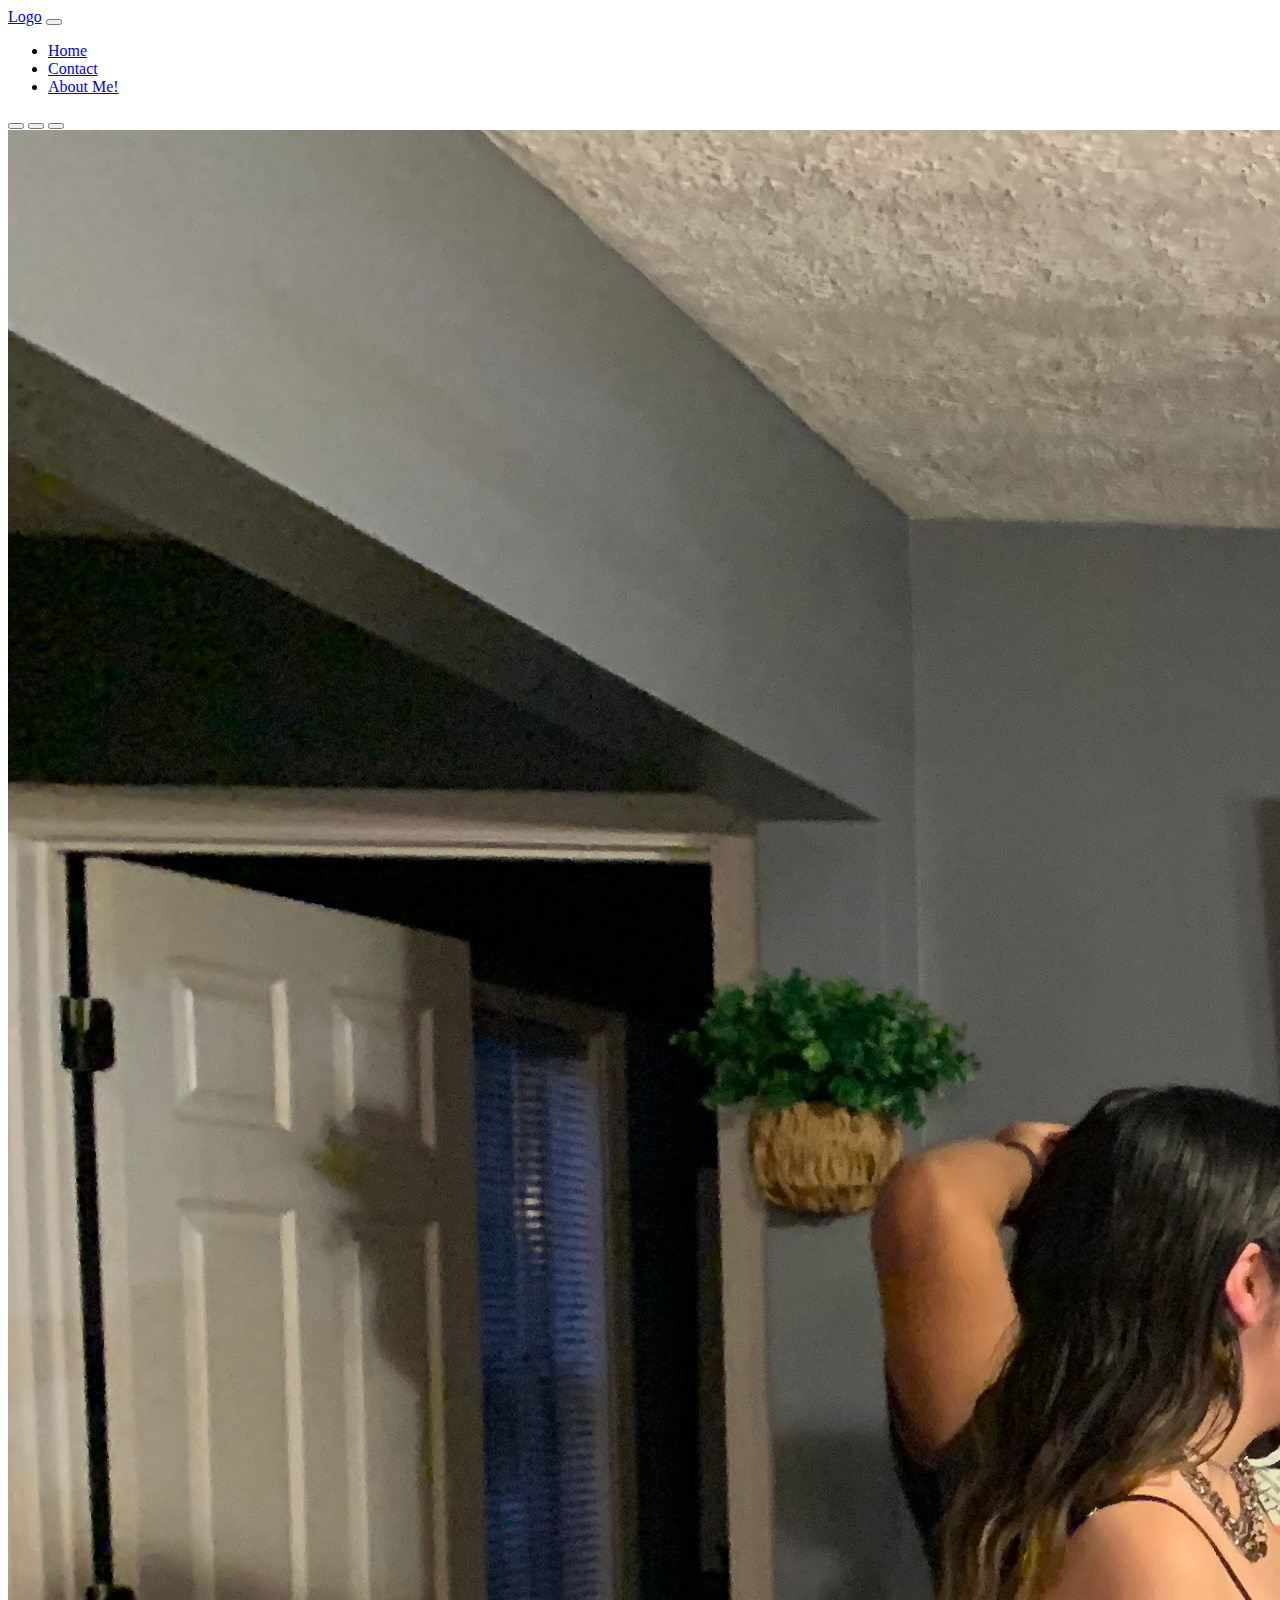
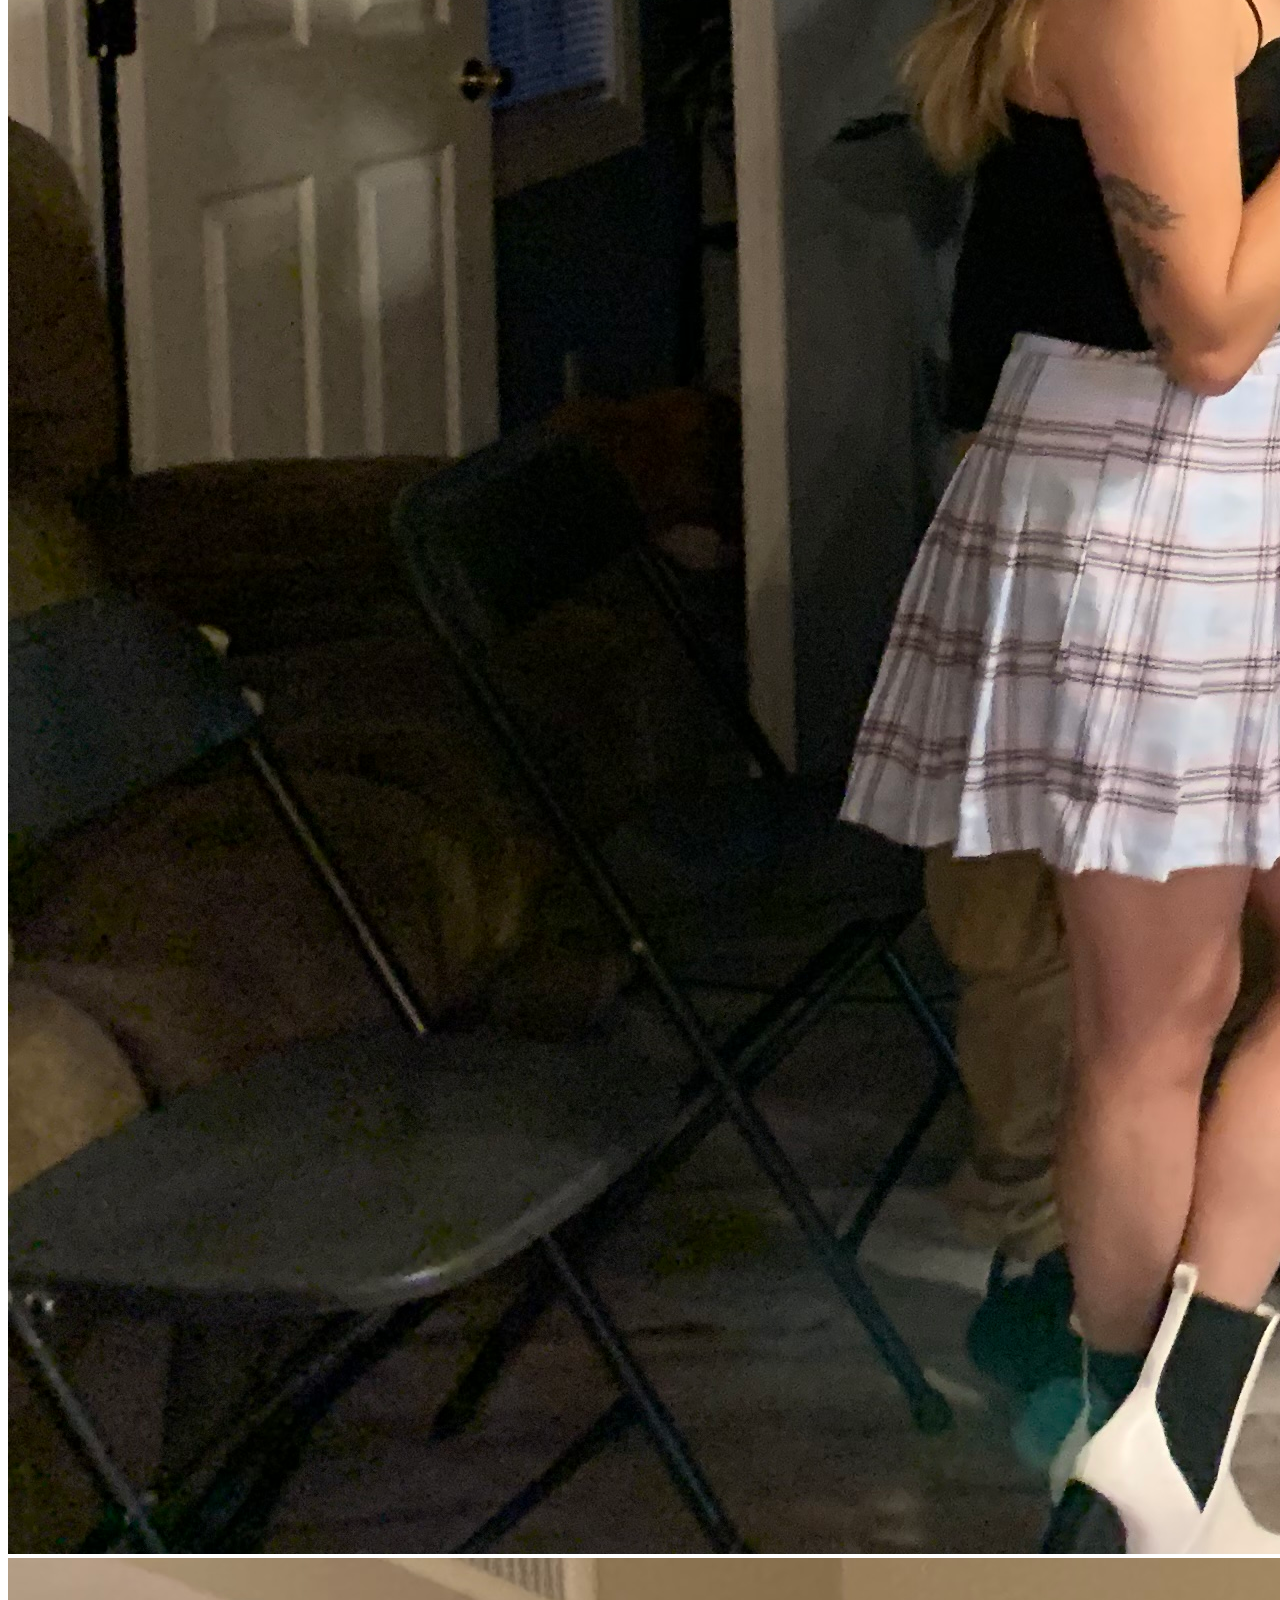
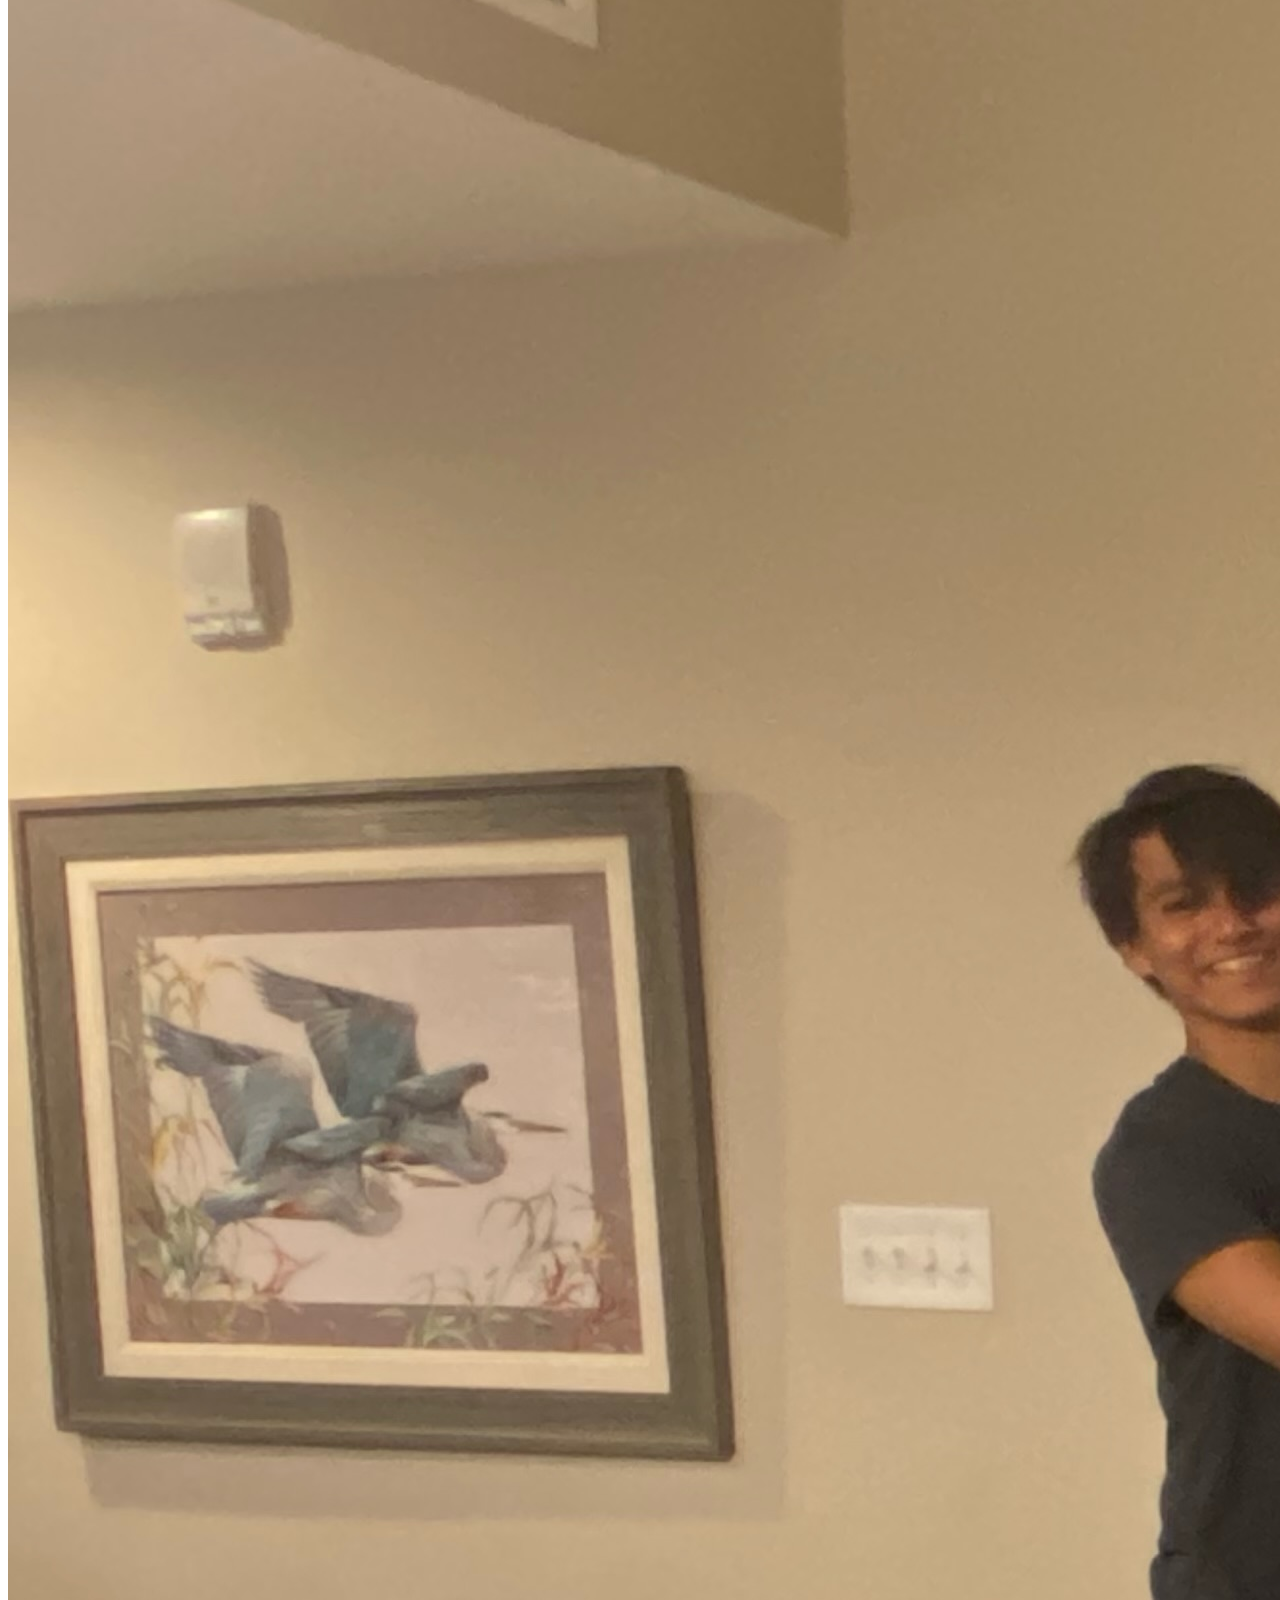
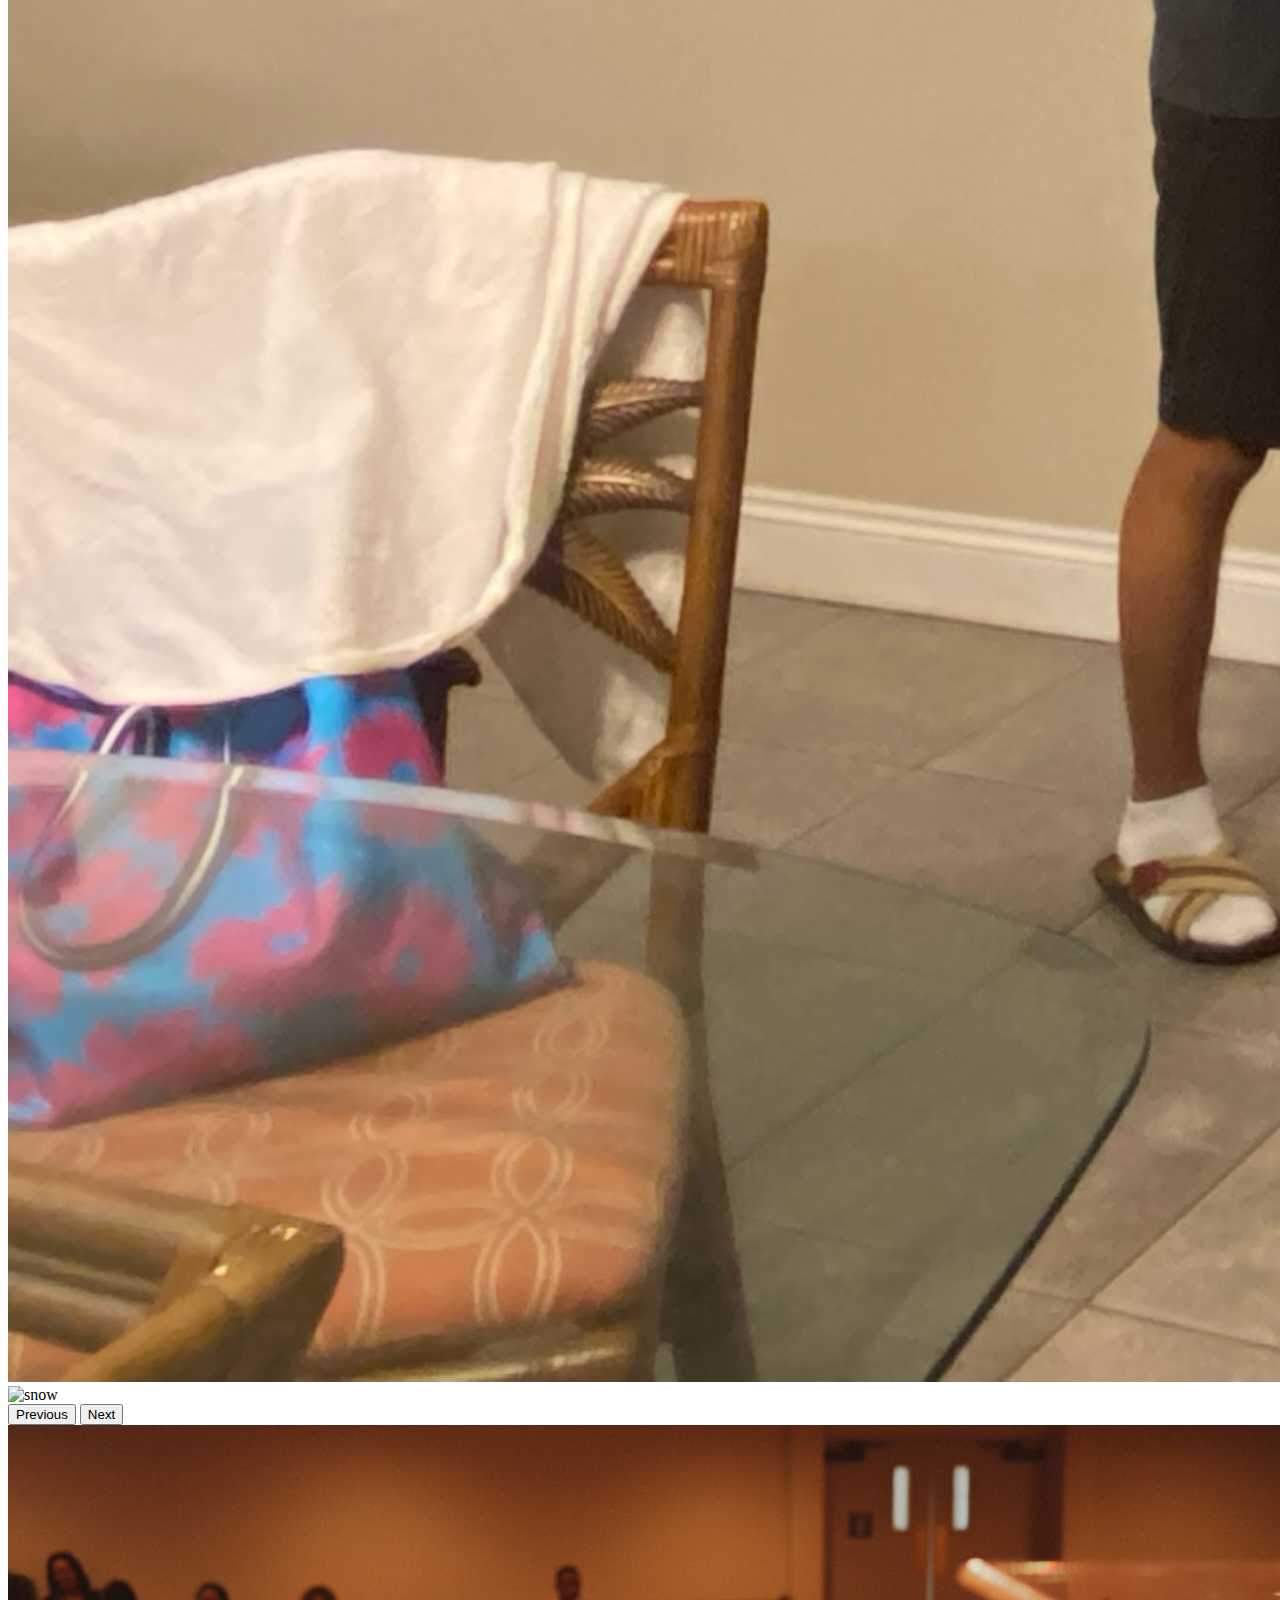
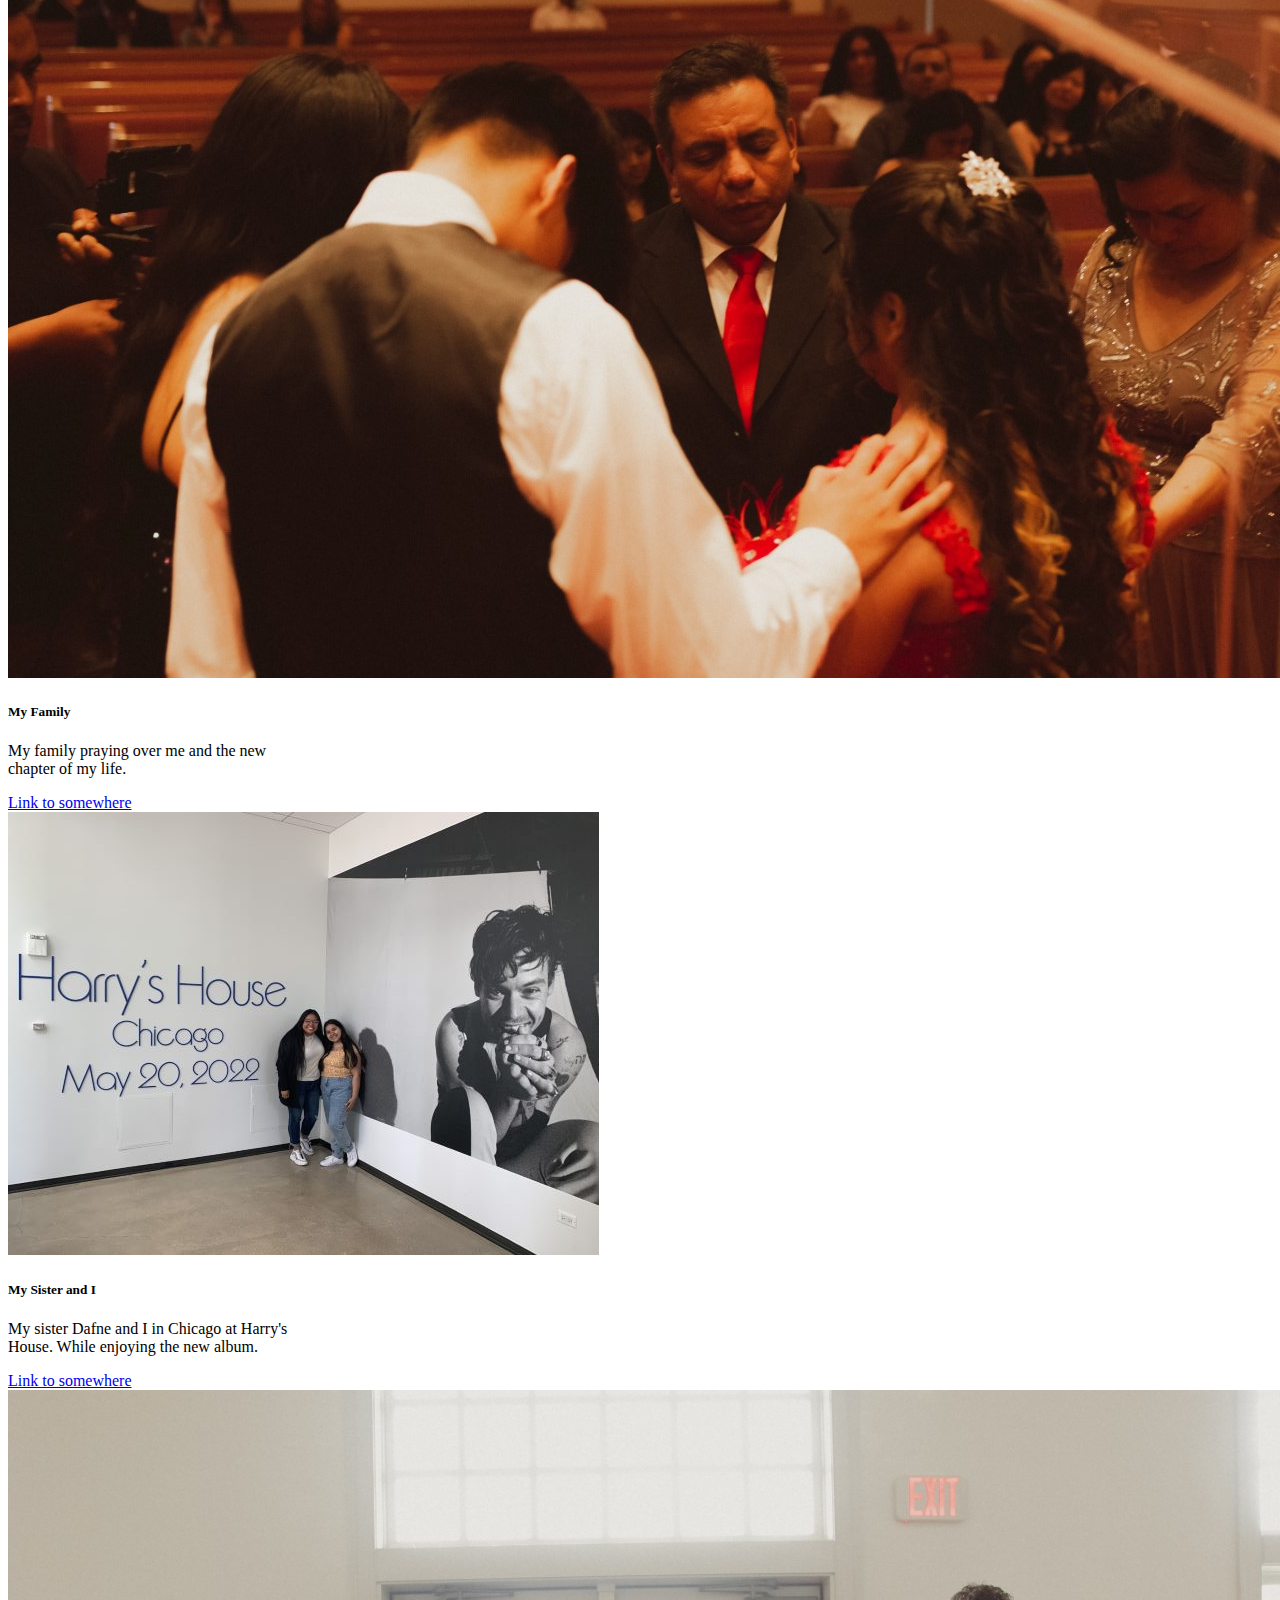
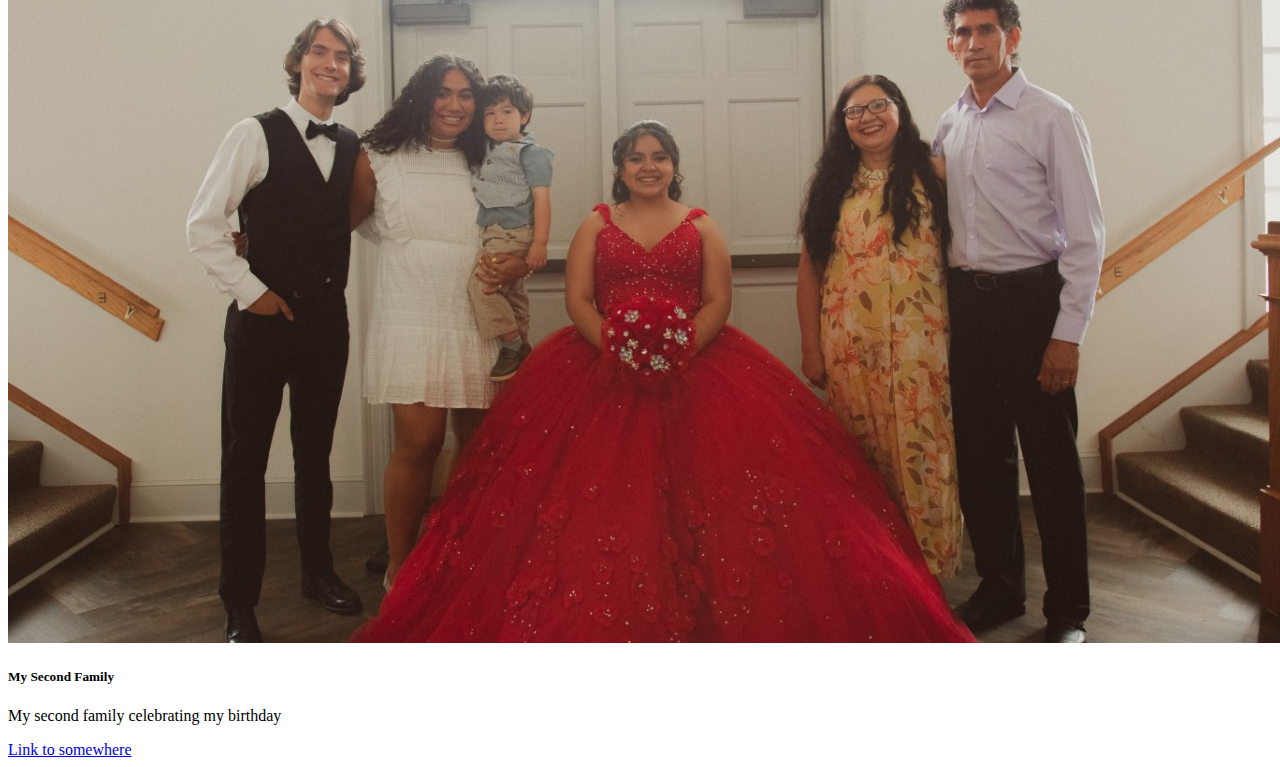
==== index.html @ c64272f9 "ie" ====
<!doctype html>
<html lang="en">
  <head>
    <!-- Required meta tags -->
    <meta charset="utf-8">
    <meta name="viewport" content="width=device-width, initial-scale=1">

    <!-- Bootstrap CSS -->
    <link href="https://cdn.jsdelivr.net/npm/bootstrap@5.1.3/dist/css/bootstrap.min.css" rel="stylesheet" integrity="sha384-1BmE4kWBq78iYhFldvKuhfTAU6auU8tT94WrHftjDbrCEXSU1oBoqyl2QvZ6jIW3" crossorigin="anonymous">

    <title>Home</title>
  </head>
  <body>
<!--Navbar-->
    <nav class="navbar navbar-expand-lg navbar-dark bg-dark">
      <div class="container-fluid">
        <a class="navbar-brand" href="index.html">Logo</a>
        <button class="navbar-toggler" type="button" data-bs-toggle="collapse" data-bs-target="#navbarNav" aria-controls="navbarNav" aria-expanded="false" aria-label="Toggle navigation">
          <span class="navbar-toggler-icon"></span>
        </button>
        <div class="collapse navbar-collapse" id="navbarNav">
          <ul class="navbar-nav">
            <li class="nav-item">
              <a class="nav-link active" aria-current="page" href="#">Home</a>
            </li>
            <li class="nav-item">
              <a class="nav-link" href="contact.html">Contact</a>
            </li>
            <li class="nav-item">
              <a class="nav-link" href="about.html">About Me!</a>
            </li>
          </ul>
        </div>
      </div>
    </nav>

<!--Carousel-->
<div id="carouselExampleIndicators" class="carousel slide" data-bs-ride="carousel">
  <div class="carousel-indicators">
    <button type="button" data-bs-target="#carouselExampleIndicators" data-bs-slide-to="0" class="active" aria-current="true" aria-label="Slide 1"></button>
    <button type="button" data-bs-target="#carouselExampleIndicators" data-bs-slide-to="1" aria-label="Slide 2"></button>
    <button type="button" data-bs-target="#carouselExampleIndicators" data-bs-slide-to="2" aria-label="Slide 3"></button>
  </div>
  <div class="carousel-inner">
    <div class="carousel-item active">
      <img src="img/image0.jpeg" class="d-block w-100" alt="mountains">
    </div>
    <div class="carousel-item">
      <img src="img/image1.jpeg" class="d-block w-100" alt="red">
    </div>
    <div class="carousel-item">
      <img src="img/image2.jpeg" class="d-block w-100" alt="snow">
    </div>
  </div>
  <button class="carousel-control-prev" type="button" data-bs-target="#carouselExampleIndicators" data-bs-slide="prev">
    <span class="carousel-control-prev-icon" aria-hidden="true"></span>
    <span class="visually-hidden">Previous</span>
  </button>
  <button class="carousel-control-next" type="button" data-bs-target="#carouselExampleIndicators" data-bs-slide="next">
    <span class="carousel-control-next-icon" aria-hidden="true"></span>
    <span class="visually-hidden">Next</span>
  </button>
</div>

<!--Cards-->

<div class="container">
  <div class="row">
    <div class="col-md-4">
      <div class="card" style="width: 18rem;">
        <img src="img/image4.jpg" class="card-img-top" alt="mountains">
        <div class="card-body">
          <h5 class="card-title">My Family</h5>
          <p class="card-text">My family praying over me and the new chapter of my life.</p>
          <a href="#" class="btn btn-primary">Link to somewhere</a>
        </div>
      </div>
    </div>
    <div class="col-md-4">
      <div class="card" style="width: 18rem;">
        <img src="img/image3.jpg" class="card-img-top" alt="red">
        <div class="card-body">
          <h5 class="card-title">My Sister and I</h5>
          <p class="card-text">My sister Dafne and I in Chicago at Harry's House. While enjoying the new album.</p>
          <a href="#" class="btn btn-primary">Link to somewhere</a>
        </div>
      </div>
    </div>
    <div class="col-md-4">
      <div class="card" style="width: 18rem;">
        <img src="img/image5.jpg" class="card-img-top" alt="snow">
        <div class="card-body">
          <h5 class="card-title">My Second Family</h5>
          <p class="card-text">My second family celebrating my birthday</p>
          <a href="#" class="btn btn-primary">Link to somewhere</a>
        </div>
      </div>
    </div>
  </div>
</div>

    <!-- Option 1: Bootstrap Bundle with Popper -->
    <script src="https://cdn.jsdelivr.net/npm/bootstrap@5.1.3/dist/js/bootstrap.bundle.min.js" integrity="sha384-ka7Sk0Gln4gmtz2MlQnikT1wXgYsOg+OMhuP+IlRH9sENBO0LRn5q+8nbTov4+1p" crossorigin="anonymous"></script>

  </body>
</html>
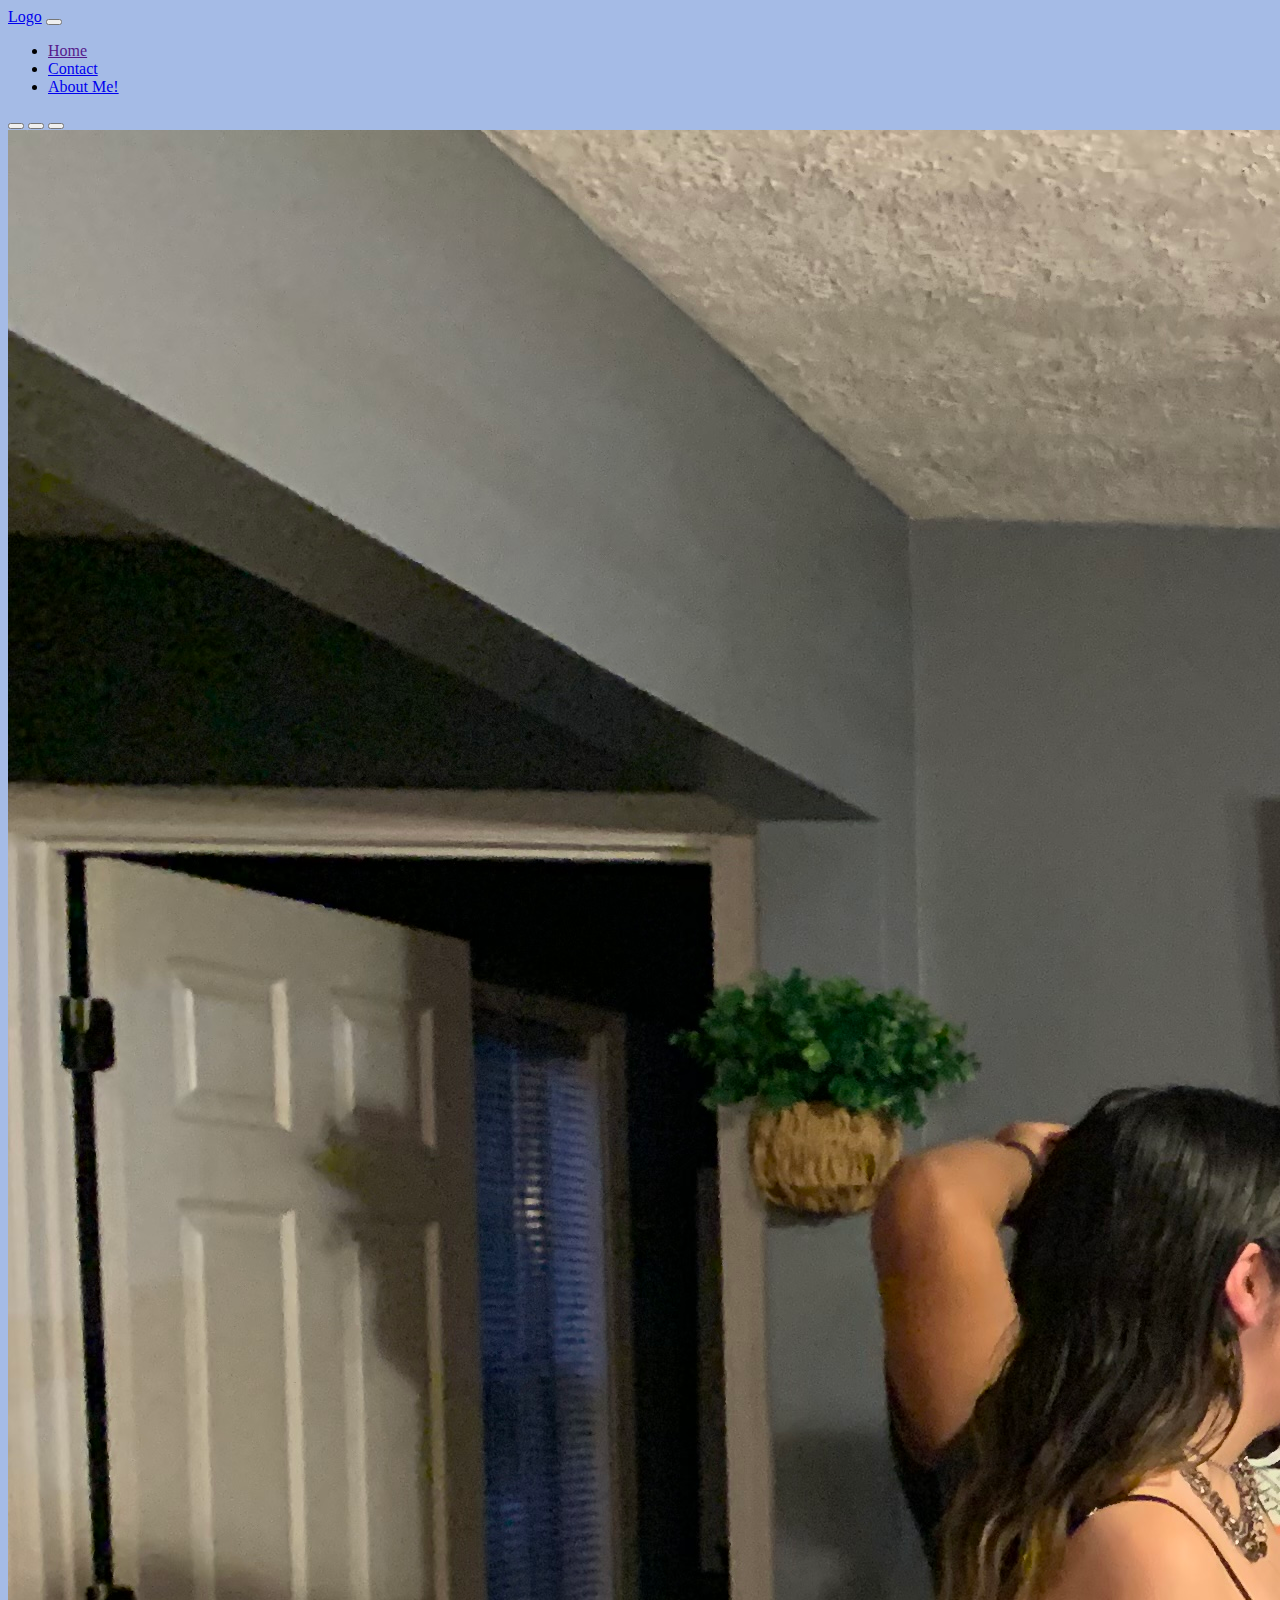
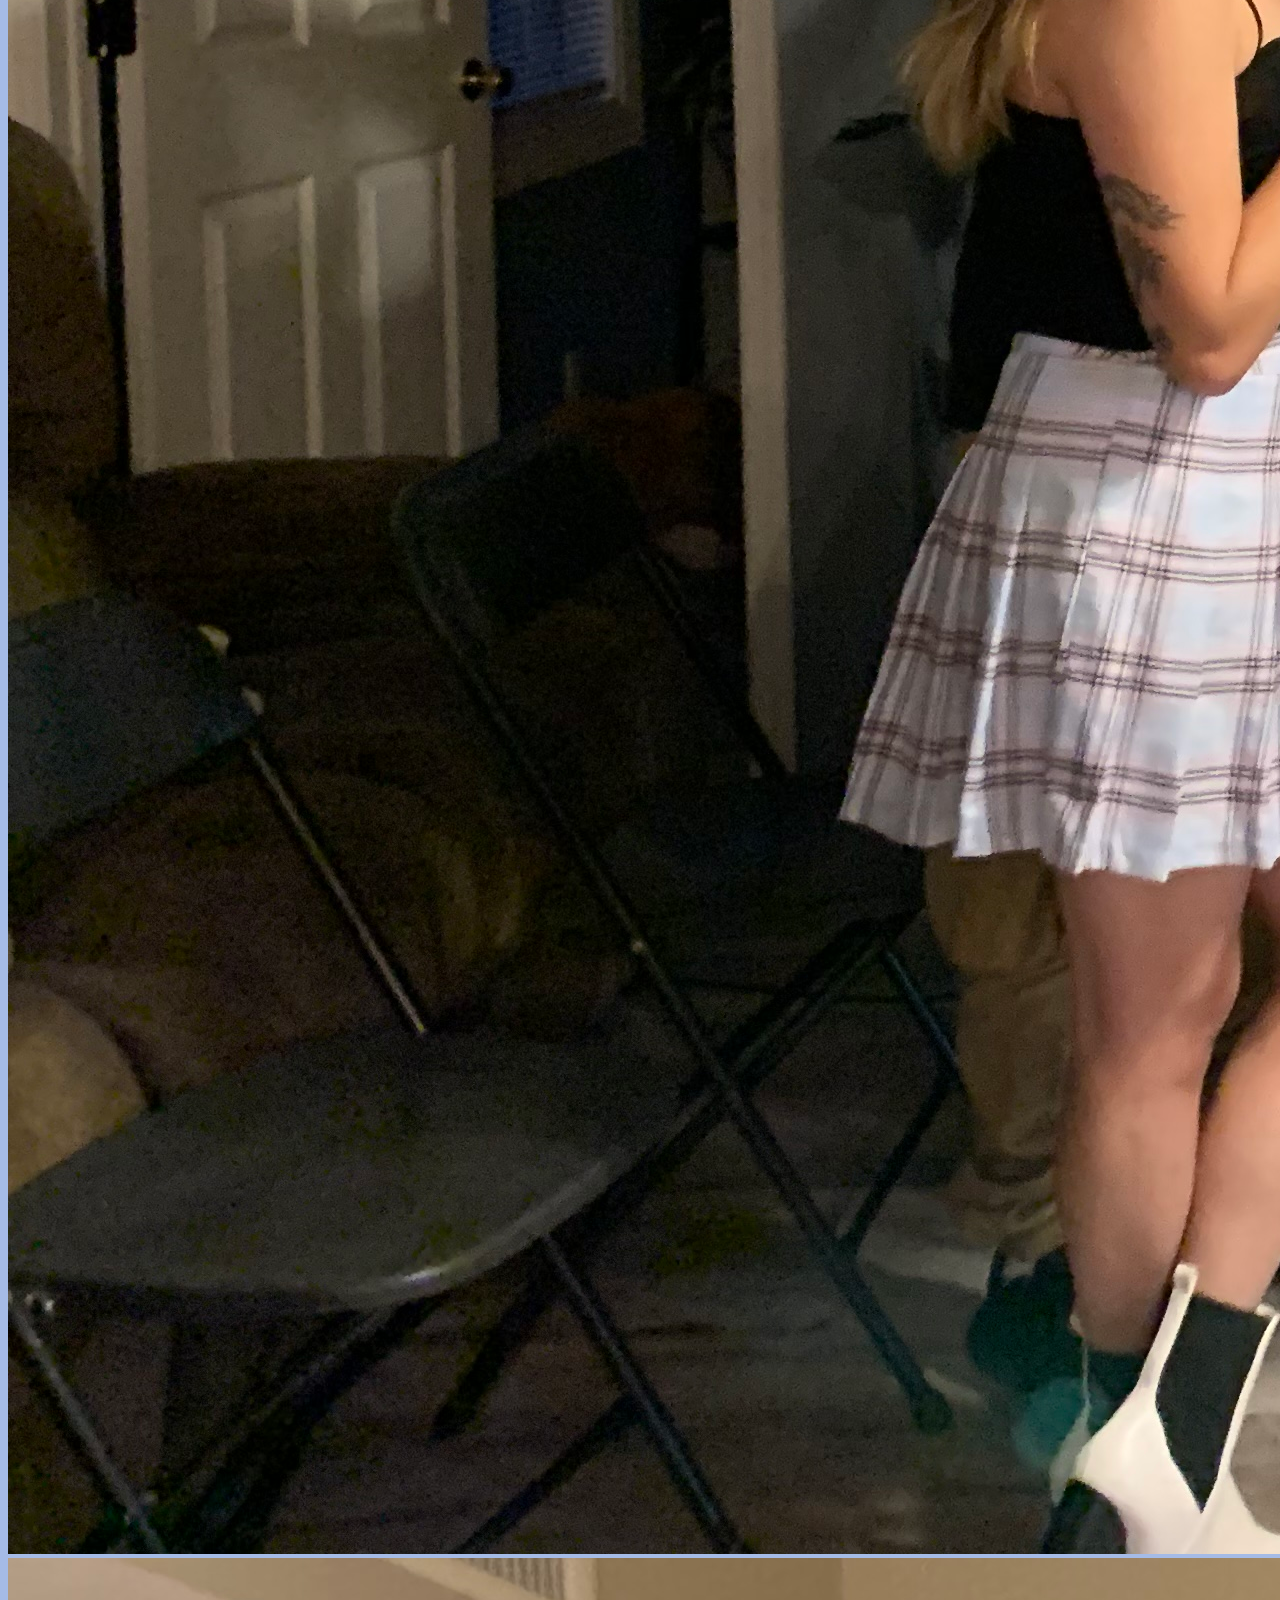
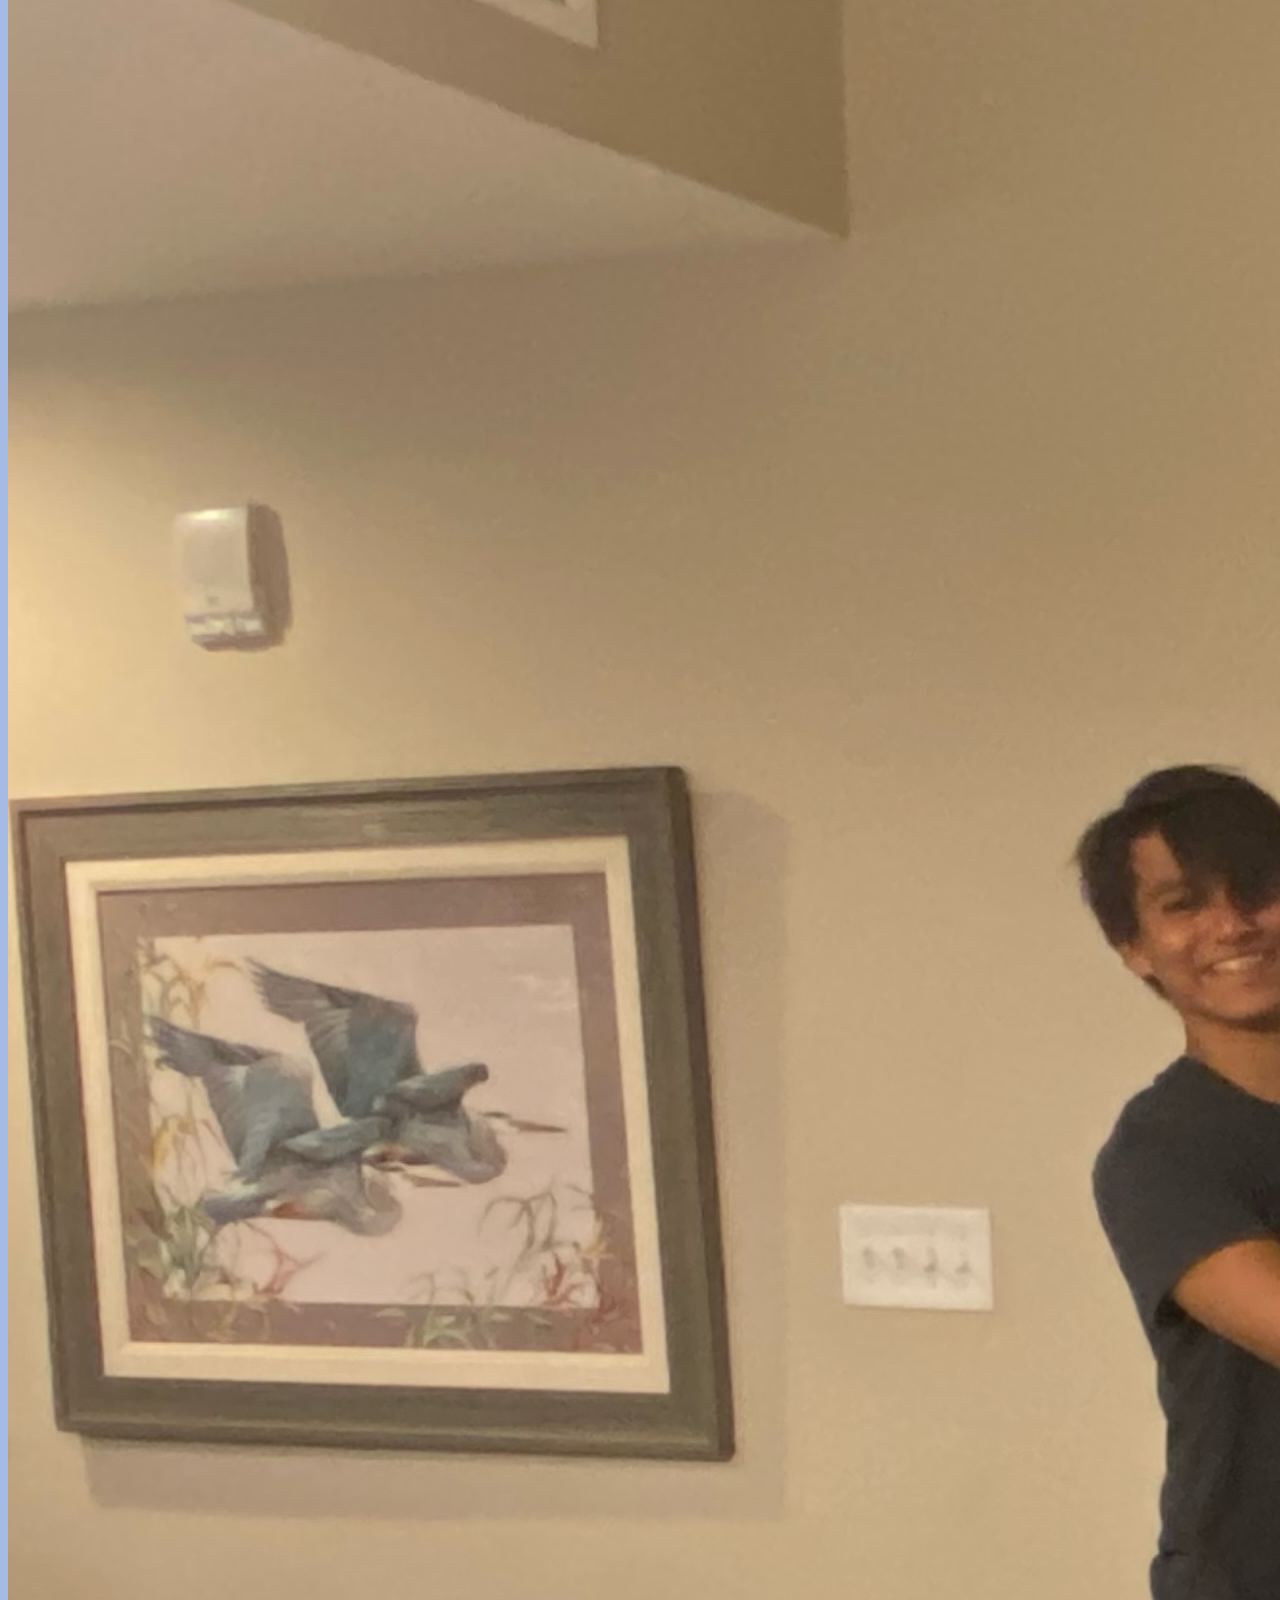
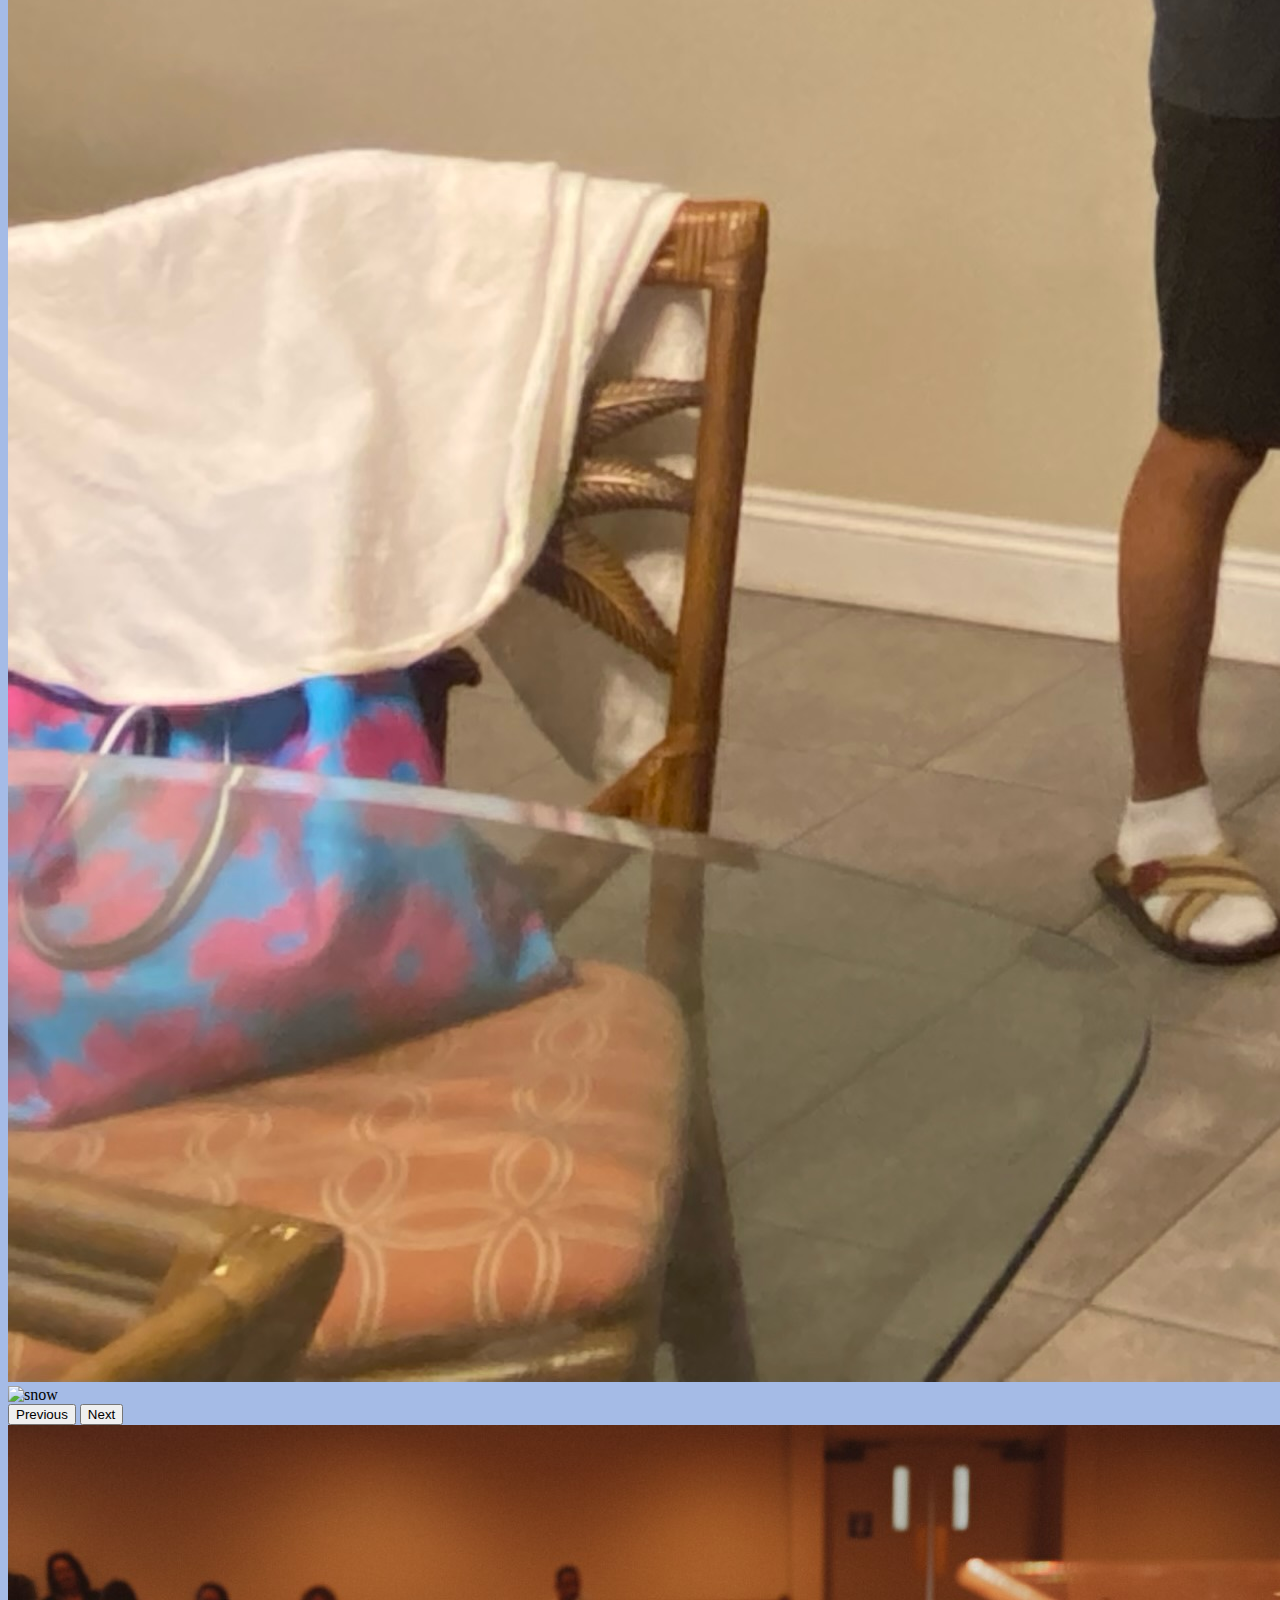
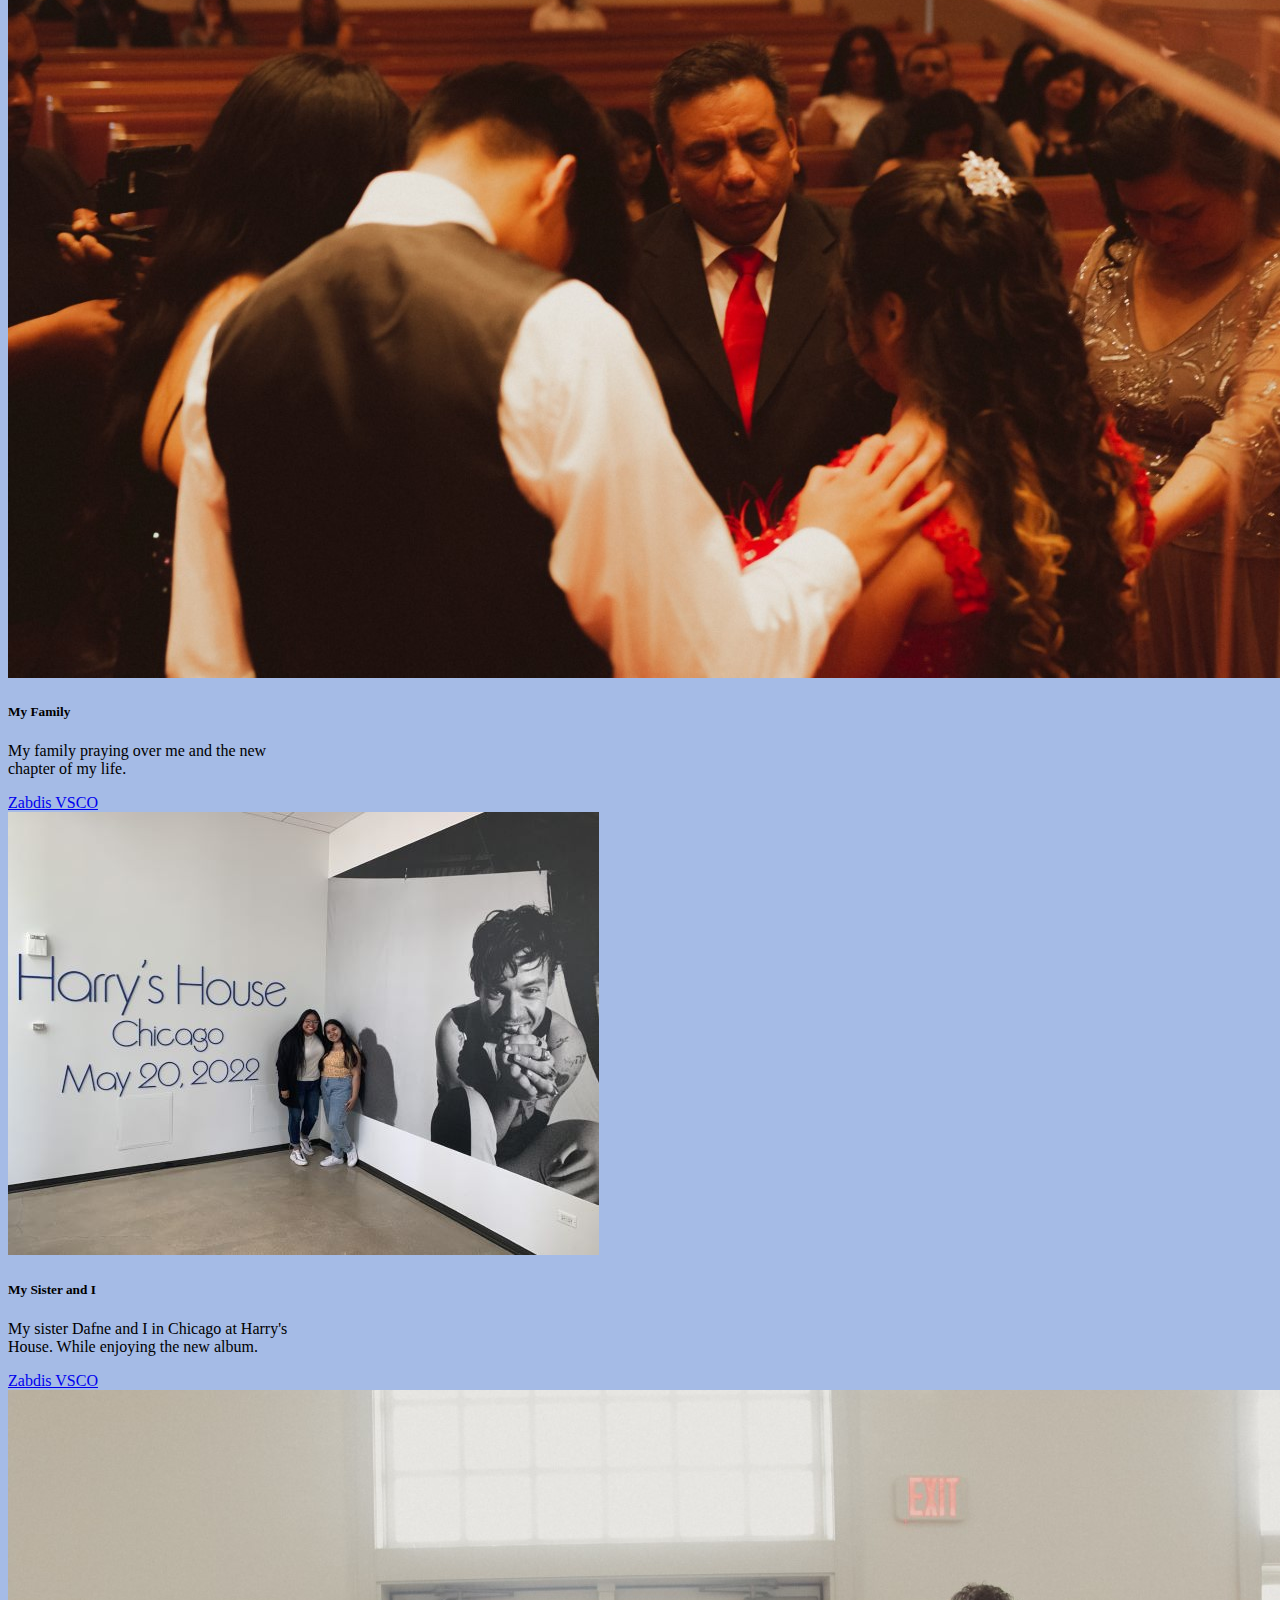
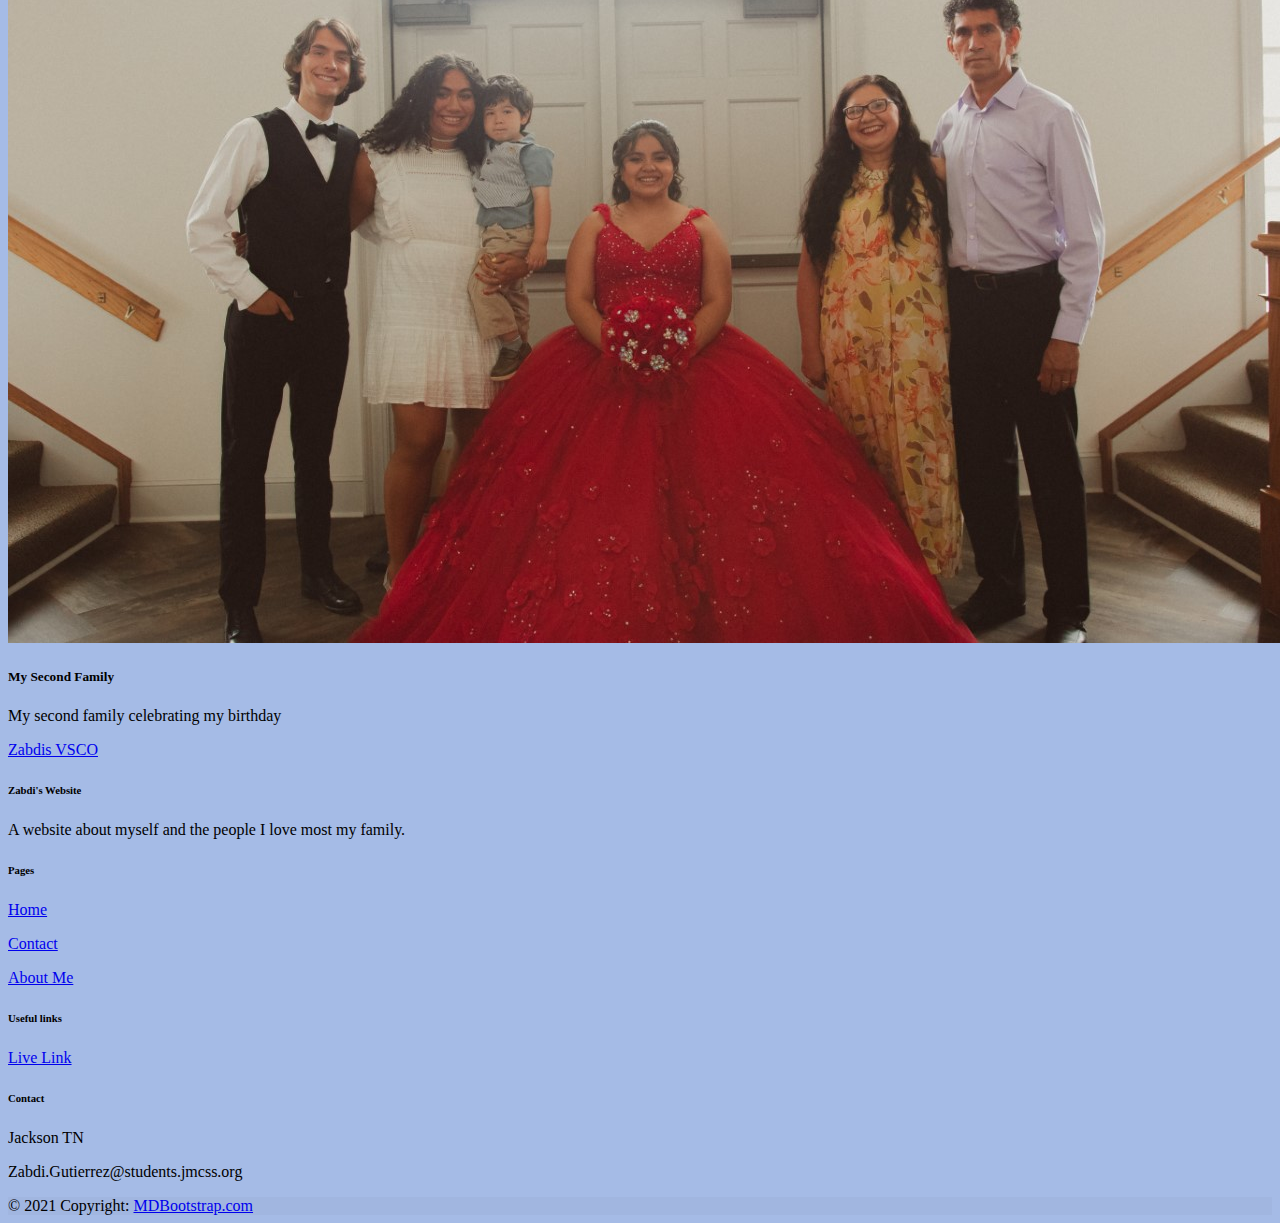
==== commit 58118c9a: "website" ====
--- a/index.html
+++ b/index.html
@@ -7,6 +7,7 @@
 
     <!-- Bootstrap CSS -->
     <link href="https://cdn.jsdelivr.net/npm/bootstrap@5.1.3/dist/css/bootstrap.min.css" rel="stylesheet" integrity="sha384-1BmE4kWBq78iYhFldvKuhfTAU6auU8tT94WrHftjDbrCEXSU1oBoqyl2QvZ6jIW3" crossorigin="anonymous">
+    <link href="styles.css" rel="stylesheet" type="text/css">
 
     <title>Home</title>
   </head>
@@ -21,7 +22,7 @@
         <div class="collapse navbar-collapse" id="navbarNav">
           <ul class="navbar-nav">
             <li class="nav-item">
-              <a class="nav-link active" aria-current="page" href="#">Home</a>
+              <a class="nav-link active" aria-current="page" href="">Home</a>
             </li>
             <li class="nav-item">
               <a class="nav-link" href="contact.html">Contact</a>
@@ -72,7 +73,7 @@
         <div class="card-body">
           <h5 class="card-title">My Family</h5>
           <p class="card-text">My family praying over me and the new chapter of my life.</p>
-          <a href="#" class="btn btn-primary">Link to somewhere</a>
+          <a href="https://vs.co/is2szbt7" class="btn btn-primary">Zabdis VSCO</a>
         </div>
       </div>
     </div>
@@ -82,7 +83,7 @@
         <div class="card-body">
           <h5 class="card-title">My Sister and I</h5>
           <p class="card-text">My sister Dafne and I in Chicago at Harry's House. While enjoying the new album.</p>
-          <a href="#" class="btn btn-primary">Link to somewhere</a>
+          <a href="https://vs.co/is2szbt7" class="btn btn-primary">Zabdis VSCO</a>
         </div>
       </div>
     </div>
@@ -92,7 +93,7 @@
         <div class="card-body">
           <h5 class="card-title">My Second Family</h5>
           <p class="card-text">My second family celebrating my birthday</p>
-          <a href="#" class="btn btn-primary">Link to somewhere</a>
+          <a href="https://vs.co/is2szbt7" class="btn btn-primary">Zabdis VSCO</a>
         </div>
       </div>
     </div>
@@ -103,4 +104,89 @@
     <script src="https://cdn.jsdelivr.net/npm/bootstrap@5.1.3/dist/js/bootstrap.bundle.min.js" integrity="sha384-ka7Sk0Gln4gmtz2MlQnikT1wXgYsOg+OMhuP+IlRH9sENBO0LRn5q+8nbTov4+1p" crossorigin="anonymous"></script>
 
   </body>
+
+  <!-- Footer -->
+<footer class="text-center text-lg-start bg-white text-muted">
+  <!-- Section: Social media -->
+  <section class="d-flex justify-content-center justify-content-lg-between p-4 border-bottom">
+    <!-- Left -->
+  
+    <!-- Left -->
+
+    <!-- Right -->
+  <!-- Section: Social media -->
+
+  <!-- Section: Links  -->
+  <section class="">
+    <div class="container text-center text-md-start mt-5">
+      <!-- Grid row -->
+      <div class="row mt-3">
+        <!-- Grid column -->
+        <div class="col-md-3 col-lg-4 col-xl-3 mx-auto mb-4">
+          <!-- Content -->
+          <h6 class="text-uppercase fw-bold mb-4">
+            <i class="fas fa-gem me-3 text-secondary"></i> Zabdi's Website
+          </h6>
+          <p>
+            A website about myself and the people I love most 
+            my family.
+          </p>
+        </div>
+        <!-- Grid column -->
+
+        <!-- Grid column -->
+        <div class="col-md-2 col-lg-2 col-xl-2 mx-auto mb-4">
+          <!-- Links -->
+          <h6 class="text-uppercase fw-bold mb-4">
+            Pages
+          </h6>
+          <p>
+            <a href="index.html" class="text-reset">Home</a>
+          </p>
+          <p>
+            <a href="contact.html" class="text-reset">Contact</a>
+          </p>
+          <p>
+            <a href="about.html" class="text-reset">About Me</a>
+          </p>
+        </div>
+        <!-- Grid column -->
+
+        <!-- Grid column -->
+        <div class="col-md-3 col-lg-2 col-xl-2 mx-auto mb-4">
+          <!-- Links -->
+          <h6 class="text-uppercase fw-bold mb-4">
+            Useful links
+          </h6>
+          <p>
+            <a href="https://github.com/zabdigutierrez/Coding-1-Final-Fall2022.git" class="text-reset">Live Link</a>
+          </p>
+        </div>
+        <!-- Grid column -->
+
+        <!-- Grid column -->
+        <div class="col-md-4 col-lg-3 col-xl-3 mx-auto mb-md-0 mb-4">
+          <!-- Links -->
+          <h6 class="text-uppercase fw-bold mb-4">Contact</h6>
+          <p><i class="fas fa-home me-3 text-secondary"></i> Jackson TN</p>
+          <p>
+            <i class="fas fa-envelope me-3 text-secondary"></i>
+           Zabdi.Gutierrez@students.jmcss.org
+          </p>
+        </div>
+        <!-- Grid column -->
+      </div>
+      <!-- Grid row -->
+    </div>
+  </section>
+  <!-- Section: Links  -->
+
+  <!-- Copyright -->
+  <div class="text-center p-4" style="background-color: rgba(0, 0, 0, 0.025);">
+    © 2021 Copyright:
+    <a class="text-reset fw-bold" href="https://mdbootstrap.com/">MDBootstrap.com</a>
+  </div>
+  <!-- Copyright -->
+</footer>
+<!-- Footer -->
 </html>--- a/styles.css
+++ b/styles.css
@@ -0,0 +1,3 @@
+body{
+    background-color: rgb(165, 187, 230);
+}
